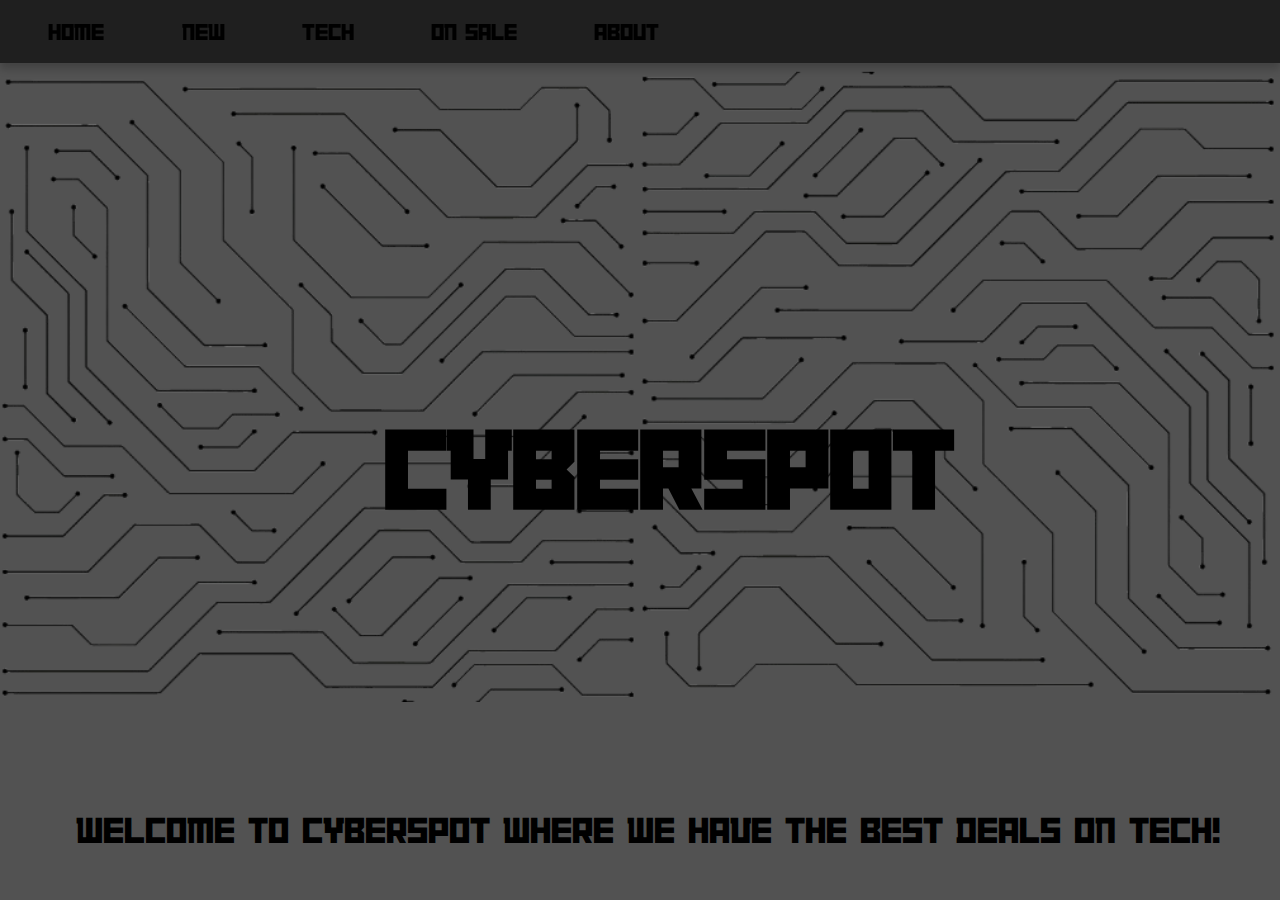
==== index.html @ 38241739 "Add files via upload" ====
<!DOCTYPE html>
<html lang="en">
<head>
    <meta charset="UTF-8">
    <meta name="viewport" content="width=device-width, initial-scale=1.0">
    <link rel="icon" href="assets/img/image.png" type="image/png">
    <title>CyberSpot</title>
    <link rel="stylesheet" href="style.css">
    
</head>
<body>
    <style type="text/css">

        @font-face{
            font-family: "Architype Aubette W90";
            src: url("assets/fonts/Architype Aubette W90/Web Fonts/26afb49b8b7dda2c10686589d6fc7b55.woff");
            src: url("assets/fonts/Architype Aubette W90/Web Fonts/26afb49b8b7dda2c10686589d6fc7b55.eot?#iefix")format("embedded-opentype"),
                url("assets/fonts/Architype Aubette W90/Web Fonts/26afb49b8b7dda2c10686589d6fc7b55.woff")format("woff"),
                url("assets/fonts/Architype Aubette W90/Web Fonts/26afb49b8b7dda2c10686589d6fc7b55.woff2")format("woff2"),
                url("assets/fonts/Architype Aubette W90/Web Fonts/26afb49b8b7dda2c10686589d6fc7b55.ttf")format("truetype"),
                url("assets/fonts/Architype Aubette W90/Web Fonts/26afb49b8b7dda2c10686589d6fc7b55.svg#Architype Aubette W90")format("svg");
            font-weight:normal;
            font-style:normal;
            font-display:swap;
        }
        
        </style>
    <div class="top">
        <div class="objblock">
            <a href="index.html">HOME</a>
        </div>
        <div class="objblock">
            <a href="">NEW</a>
        </div>
        <div class="objblock">
            <a href="">TECH</a>
        </div>
        <div class="objblock">
            <a href="">ON SALE</a>
        </div>
        <div class="objblock">
            <a href="">ABOUT</a>
        </div>
    </div>
    <div class="content">
    <div class="logo">
        <div class="imges">
        <img src="assets/img/graphic_tec.png" alt="" class="img1">
        <img src="assets/img/graphic_tec.png" alt="" class="img2">
        <h1>CYBERSPOT</h1>
        <div>
        <img src="assets/img/favicon.png" alt="" style="width: 13%;">
        </div>
        </div>
        

    </div>
    <div class="body">
        <p>WELCOME TO CYBERSPOT WHERE WE HAVE THE BEST DEALS ON TECH!</p>
        
    </div>
    </div>
    <script src="script.js"></script>
</body>
</html>
---- style.css ----
*{
    font-family: system-ui, "Architype Aubette W90";
}
body{
    background-color: rgb(82, 82, 82);
}

.top {
    width: 100%;
    background-color: rgb(46, 46, 46);
    height: 7%;
    position: fixed;
    left: 0;
    top: 0;
    font-family: "Architype Aubette W90";
    align-content: center;
    z-index: 3;
    box-shadow: 0 4px 6px rgba(0, 0, 0, 0.1);
    transition: all 0.3s ease-in-out;
}
h1 {
    font-family: "Architype Aubette W90";
    color: black;
}

a {
    font-family: "Architype Aubette W90";
    color: black;
    text-decoration: none;
}

.top a {
    font-size: x-large;
    font-weight: 550;
    color: rgb(0, 0, 0);
    text-decoration: none;
    padding: 0 10px;
    display: inline-block;
    transition: color 0.3s ease, transform 0.3s ease;
}
.top a:hover {
    color: #c00060;
    transform: scale(1.1);
}
.top:hover {
    background-color: rgb(31, 31, 31);
    box-shadow: 0 6px 8px rgba(0, 0, 0, 0.2);
}

@keyframes top-bar-slide {
    from {
        transform: translateY(-100%);
        opacity: 0;
    }
    to {
        transform: translateY(0);
        opacity: 1;
    }
}

.top {
    animation: top-bar-slide 0.6s ease-out;
}


.objblock{
    margin-left: 0%;
    display: inline-block;

    
    margin-left: 2%;
    padding: 1%;
    align-content: center;
    align-items: center;
    text-align: center;
    

}



.imges {
    display: inline-block;

}
.img1{
    width: 49.7%;
    position: absolute;
    top: 8%;
    left: 0%;
}
.img2{
    width: 49.7%;
    position: absolute;
    top: 8%;
    left: 50%;
    rotate: 180deg;
}
.imges h1{
    position: absolute;
    top: 25vw;
    left: 30%;
    font-size: 9vw;
    animation: slide-in 1000ms;
}

.imges div img{
    position: absolute;
    left: 42%;
    top: 40%;
    display: none;
    
}

@keyframes slide-in {
    0% {
        transform: translateY(-1000%);
        opacity: 0;
    }
    50% {
        transform: translateY(50%);
        opacity: 0.5;
    }
    100% {
        transform: translateY(0);
        opacity: 1;
    }
}

.logo{
    height: 50%;
}

.body{
    position: absolute;
    top: 60vw;
    text-align: center;
    width: 100%;
}

.body p{
    font-family: "Architype Aubette W90";
    font-size: 3vw;
}

.content {
    height: 100%;
    
}
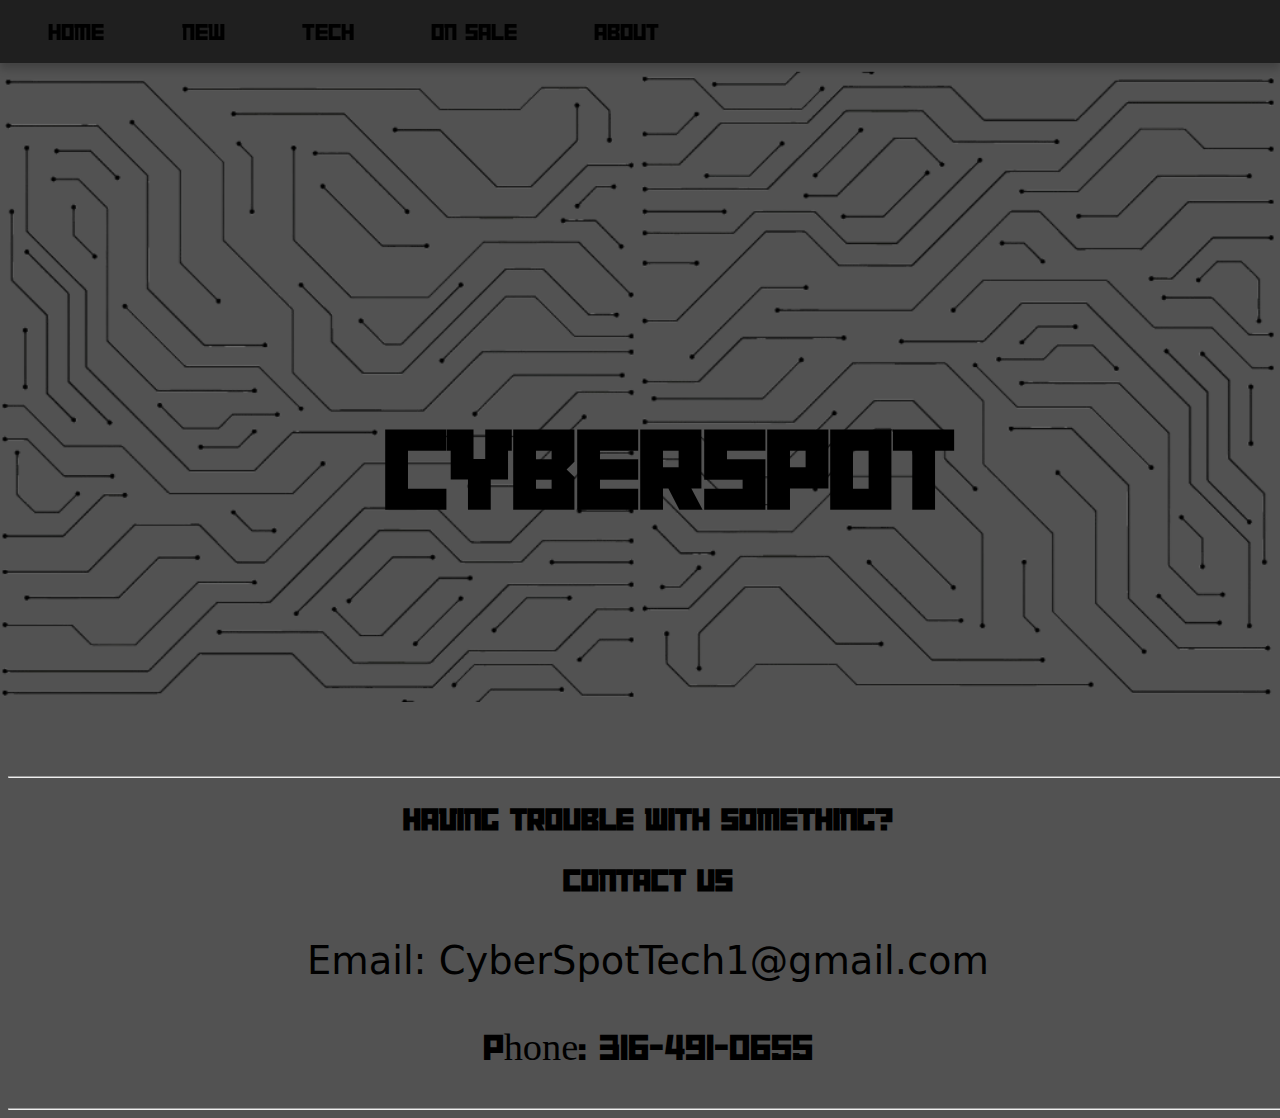
==== commit fc4ce8ba: "working on pages" ====
--- a/index.html
+++ b/index.html
@@ -30,16 +30,16 @@
             <a href="index.html">HOME</a>
         </div>
         <div class="objblock">
-            <a href="">NEW</a>
+            <a href="new/">NEW</a>
         </div>
         <div class="objblock">
-            <a href="">TECH</a>
+            <a href="tech/">TECH</a>
         </div>
         <div class="objblock">
-            <a href="">ON SALE</a>
+            <a href="onsale/">ON SALE</a>
         </div>
         <div class="objblock">
-            <a href="">ABOUT</a>
+            <a href="about/">ABOUT</a>
         </div>
     </div>
     <div class="content">
@@ -56,8 +56,12 @@
 
     </div>
     <div class="body">
-        <p>WELCOME TO CYBERSPOT WHERE WE HAVE THE BEST DEALS ON TECH!</p>
-        
+        <hr>
+        <h1>HAVING TROUBLE WITH SOMETHING?</h1>
+        <h1 style='font-family: "Architype Aubette W90";'>CONTACT US</h1>
+        <p><a href="mailto: CyberSpotTech1@gmail.com" style="font-family: system-ui, -apple-system, BlinkMacSystemFont, 'Segoe UI', Roboto, Oxygen, Ubuntu, Cantarell, 'Open Sans', 'Helvetica Neue', sans-serif;">Email: CyberSpotTech1@gmail.com</a></p>
+        <p>Phone: 316-491-0655</p>
+        <hr id="hr">
     </div>
     </div>
     <script src="script.js"></script>
